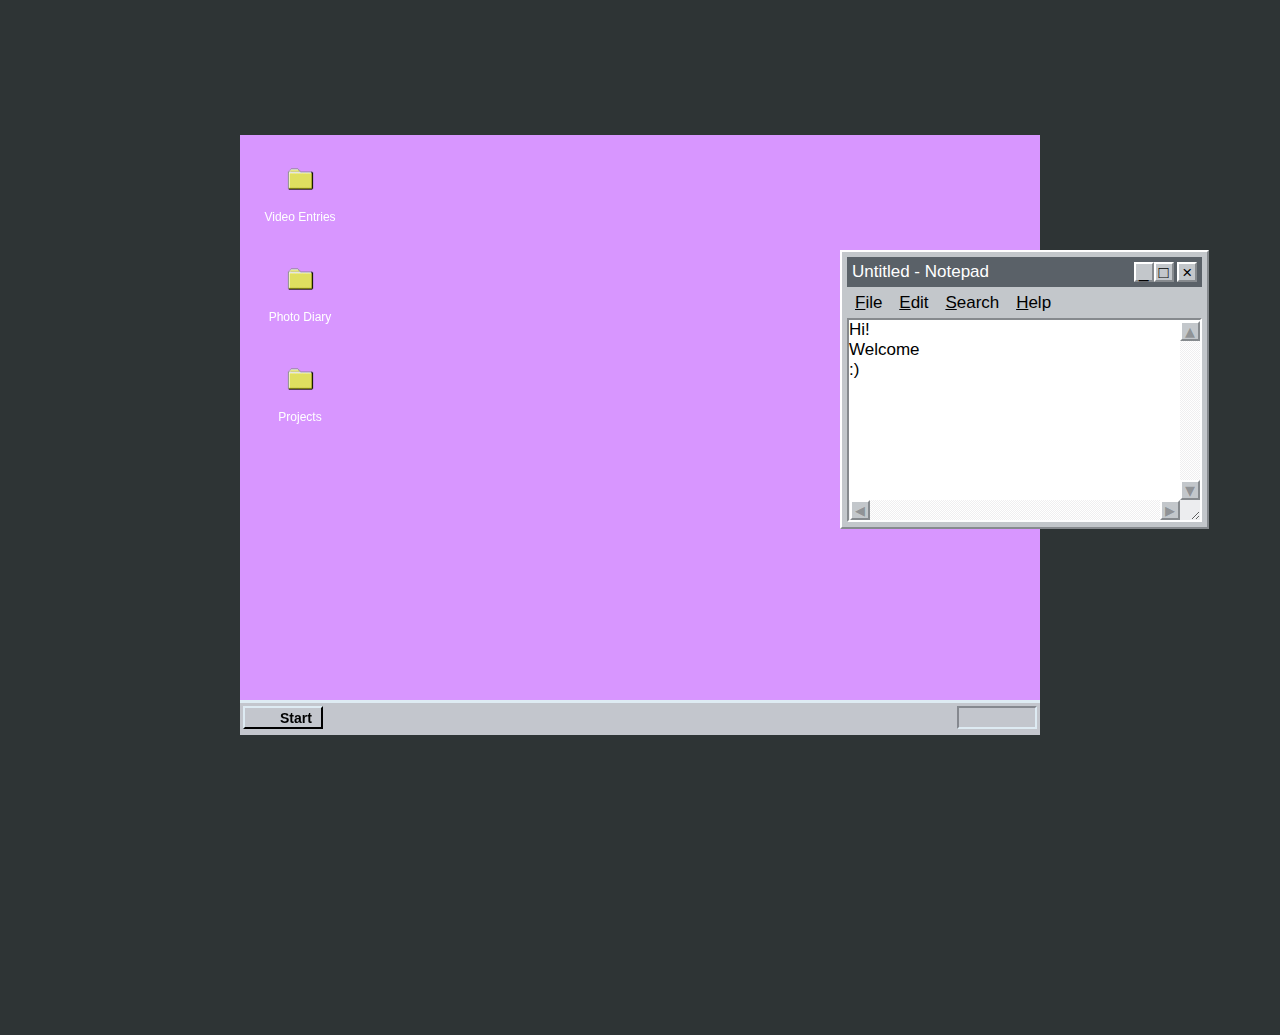
==== index.html @ 7a4b8a5a "first" ====
<!DOCTYPE html>
<html lang="en">
<head>
    <meta charset="UTF-8">
    <meta http-equiv="X-UA-Compatible" content="IE=edge">
    <meta name="viewport" content="width=device-width, initial-scale=1.0">
    <title>Document</title>
    <link rel="stylesheet" href="index.css">
    <script src="index.js" defer>  </script>
</head>
<body>
    
    <div class="monitor">

        <div class="start">
          <div class="start__button">
            <div class="start__logo">
            </div>

            <p class="start__text">
              Start
            </p>

          </div>

          


          <div class="start__time">
            <p class="start__time-text">
            </p>
          </div>
        </div>


        <div class="start__menu-main">
          


           <div class="start__menu-main-items">

             <ul class="start__menu-main-items-list1">

               <li class="start__menu-main-items-item experience">
                 <img class="experience-img icon" src="https://i.ya-webdesign.com/images/windows-95-icons-png-7.png" alt="Experience"/>
                 <p class="start__menu-main-items-item-title experience"><span class="underline">Ex</span>perience</p>
                 <div class="start__menu-main-items-item-arrowright"></div>

                 <ul class="start__menu-sub sub__experience">

                   <li class="start__menu-sub-items-item sub__experience-items">




                     <img class="accessories-img icon" src="https://i.ya-webdesign.com/images/windows-95-icons-png-7.png" alt="IDM Tech Assistant"/>
                     <p class="start__menu-sub-items-item-title accessories">IDM Tech Assistant</p>
                     <div class="start__menu-main-items-item-arrowright"></div>
                   </li>
                   
                   <li class="start__menu-sub-items-item sub__experience-items">
                     <img class="startup-img icon" src="https://i.ya-webdesign.com/images/windows-95-icons-png-7.png" alt="SSTA Swim Instructor"/>
                     <p class="start__menu-sub-items-item-title startup">SSTA Swim Instructor</p>
                     <div class="start__menu-main-items-item-arrowright"></div>
                   </li>
                   
                   <li class="start__menu-sub-items-item sub__experience-items">
                     <img class="dos-img icon" src="https://i.ya-webdesign.com/images/windows-95-icons-png-7.png" alt="USC Print Designer"/>
                     <p class="start__menu-sub-items-item-title dos">USC Print Designer</p>
                     <div class="start__menu-main-items-item-arrowright"></div>
                   </li>


                 </ul>
               </li>



               <li class="start__menu-main-items-item eduation">
                 <img class="education-img icon" src="https://i.ya-webdesign.com/images/windows-95-icons-png-6.png" alt="education"/>
                 <p class="start__menu-main-items-item-title education"><span class="underline">Ed</span>ucation</p>
                 <div class="start__menu-main-items-item-arrowright"></div>


                 <ul class="start__menu-sub sub__education">

                    <li class="start__menu-sub-items-item sub__education-items">
  
 
 
 
                      <img class="accessories-img icon" src="https://i.ya-webdesign.com/images/windows-95-icons-png-7.png" alt="NYU 2025"/>
                      <p class="start__menu-sub-items-item-title accessories">NYU 2025</p>
                      <div class="start__menu-main-items-item-arrowright"></div>
                    </li>
                    
                    <li class="start__menu-sub-items-item sub__education-items">
                      <img class="startup-img icon" src="https://i.ya-webdesign.com/images/windows-95-icons-png-7.png" alt="Lynbtook High School 2021"/>
                      <p class="start__menu-sub-items-item-title startup">Lynbtook High School 2021</p>
                      <div class="start__menu-main-items-item-arrowright"></div>
                    </li>
                    
                    <li class="start__menu-sub-items-item sub__education-items">
                      <img class="dos-img icon" src="https://i.ya-webdesign.com/images/windows-95-icons-png-7.png" alt="De Anza College"/>
                      <p class="start__menu-sub-items-item-title dos">De Anza College</p>
                      <div class="start__menu-main-items-item-arrowright"></div>
                    </li>
 
 
                  </ul>

               </li>



               <li class="start__menu-main-items-item skills">
                 <div class="skills-img icon bg-img"/></div>
                 <p class="start__menu-main-items-item-title skills"><span class="underline">S</span>kills</p>
                 <div class="start__menu-main-items-item-arrowright"></div>


                 <ul class="start__menu-sub sub__skills">

                    <li class="start__menu-sub-items-item sub__skills-items">
                      <img class="accessories-img icon" src="https://i.ya-webdesign.com/images/windows-95-icons-png-7.png" alt="Final Cut Pro, Adobe Premiere"/>
                      <p class="start__menu-sub-items-item-title accessories">Final Cut Pro, Adobe Premiere</p>
                      <div class="start__menu-main-items-item-arrowright"></div>
                    </li>
                    
                    <li class="start__menu-sub-items-item sub__skills-items">
                      <img class="startup-img icon" src="https://i.ya-webdesign.com/images/windows-95-icons-png-7.png" alt="Html, Css, JS"/>
                      <p class="start__menu-sub-items-item-title startup">Html, Css, JS</p>
                      <div class="start__menu-main-items-item-arrowright"></div>
                    </li>
                    
                    <li class="start__menu-sub-items-item sub__skills-items">
                      <img class="dos-img icon" src="https://i.ya-webdesign.com/images/windows-95-icons-png-7.png" alt="Adobe (Photoshop, Illustrator, InDesign)"/>
                      <p class="start__menu-sub-items-item-title dos">Adobe (Photoshop, Illustrator, InDesign)</p>
                      <div class="start__menu-main-items-item-arrowright"></div>
                    </li>

                    <li class="start__menu-sub-items-item sub__skills-items">
                        <img class="accessories-img icon" src="https://i.ya-webdesign.com/images/windows-95-icons-png-7.png" alt="Chinese (Mandarin) & English"/>
                        <p class="start__menu-sub-items-item-title accessories">Chinese (Mandarin) & English</p>
                        <div class="start__menu-main-items-item-arrowright"></div>
                      </li>
                      
                      <li class="start__menu-sub-items-item sub__skills-items">
                        <img class="startup-img icon" src="https://i.ya-webdesign.com/images/windows-95-icons-png-7.png" alt="google"/>
                        <p class="start__menu-sub-items-item-title startup">Google (drive, slides, spreadsheets, etc)</p>
                        <div class="start__menu-main-items-item-arrowright"></div>
                      </li>
                      
                      <li class="start__menu-sub-items-item sub__skills-items">
                        <img class="dos-img icon" src="https://i.ya-webdesign.com/images/windows-95-icons-png-7.png" alt="MS"/>
                        <p class="start__menu-sub-items-item-title dos">MS office applications</p>
                        <div class="start__menu-main-items-item-arrowright"></div>
                      </li>
 
 
                  </ul>
              
               </li>


          
               <li class="start__menu-main-items-item find">
                 <div class="find-img icon bg-img"/></div>
                 <p class="start__menu-main-items-item-title find"><span class="underline">F</span>ind</p>
                 <div class="start__menu-main-items-item-arrowright"></div>

                 <ul class="start__menu-sub sub__find">

                    <li class="start__menu-sub-items-item sub__find-items">
                      <img class="accessories-img icon" src="https://i.ya-webdesign.com/images/windows-95-icons-png-7.png" alt="insta"/>
                      <p class="start__menu-sub-items-item-title accessories">Instagram @ivli417</p>
                      <div class="start__menu-main-items-item-arrowright"></div>
                    </li>
                    
                    <li class="start__menu-sub-items-item sub__find-items">
                      <img class="startup-img icon" src="https://i.ya-webdesign.com/images/windows-95-icons-png-7.png" alt="tiktok"/>
                      <p class="start__menu-sub-items-item-title startup">Tiktok @iml417</p>
                      <div class="start__menu-main-items-item-arrowright"></div>
                    </li>
                    
            
 
                  </ul>
          
               </li>
        

               <li class="start__menu-main-items-item help">
                 <img class="help-img icon" src="https://expensive.toys/img/about-icon.png" alt="Help"/>
                 <p class="start__menu-main-items-item-title help"><span class="underline">H</span>elp</p>
               </li>
        

               <li class="start__menu-main-items-item run">
                 <div class="run-img icon bg-img"/></div>
                 <p class="start__menu-main-items-item-title run"><span class="underline">R</span>un...</p>
               </li>
    
             </ul>
    
             <ul class="start__menu-main-items-list2">
               <li class="start__menu-main-items-item shutdown">
                 <div class="shutdown-img icon bg-img"/></div>
                 <p class="start__menu-main-items-item-title shutdown">Ivy's  <span class="underline">Dig</span>ital Diary...</p>
               </li>
             </ul>


           </div>
        </div>
    
        
    
    


        <div class="folder1 desktop-icon">
            <div class="folder1__icon desktop-icon__icon">
            </div>
            <p class="folder1__text desktop-icon__text">
              Video Entries
            </p>
          </div>

          <div class="folder2 desktop-icon">
            <div class="folder2__icon desktop-icon__icon">
            </div>
            <p class="folder2__text desktop-icon__text">
              Photo Diary
            </p>
          </div>

          <div class="folder3 desktop-icon">
            <div class="folder3__icon desktop-icon__icon">
            </div>
            <p class="folder3__text desktop-icon__text">
              Projects
            </p>
          </div>

      </div>


      <div class="window" tabindex="0">
        <div class="window__toolbar">
          <span class="window__title">Untitled - Notepad</span>
          <div class="window__buttons">
            <button type="button" class="window__button window__button--minimize">_</button>
          <button type="button" class="window__button window__button--maximize">&square;</button>
          <button type="button" class="window__button window__button--close">&times;</button>
          </div>
        </div>
        <div class="window__menu">
          <a href="#file" class="window__item">File</a>
          <a href="#edit" class="window__item">Edit</a>
          <a href="#search" class="window__item">Search</a>
          <a href="#help" class="window__item">Help</a>
        </div>
        <div class="window__text">
            <p class="text_in_textbox">
                Hi! Welcome :)
              </p>
          <div class="window__input" role="textbox" contenteditable="true" aria-multiline="true"></div>
          
          <div class="window__scrollbar window__scrollbar--x">
            <button type="button" class="window__scroll" disabled>&ltrif;</button>
            <button type="button" class="window__scroll" disabled>&rtrif;</button>
          </div>
          <div class="window__scrollbar window__scrollbar--y">
            <button type="button" class="window__scroll" disabled>&utrif;</button>
            <button type="button" class="window__scroll" disabled>&dtrif;</button>
          </div>
        </div>
      </div>


      
</body>


</html>
---- index.css ----
body {
    background: black;
    font-family: Tahoma;
  }
  
  .monitor {
    position: relative;
    width: 800px;
    height: 600px;
    background: #d896ff;
    margin: auto;
    margin-top: 15vh;
  }
  
  .start {
    position: absolute;
    bottom: 0;
    width: 100%;
    height: 35px;
    background: #c3c6cd;
    border-top: 3px solid #deebf3;
    display: flex;
    justify-content: space-between;
  }
  .start__button {
    width: 80px;
    height: 72%;
    background: #c3c6cd;
    border-top: 2px solid #deebf3;
    border-left: 2px solid #deebf3;
    border-right: 2px solid black;
    border-bottom: 2px solid black;
    margin: 3px;
    display: flex;
    align-items: center;
  }
  .start__button:active {
    border-top: 2px solid black;
    border-left: 2px solid black;
    border-right: 2px solid #deebf3;
    border-bottom: 2px solid #deebf3;
  }
  .start__button:hover {
    cursor: pointer;
  }
  .start__logo {
    width: 35px;
    height: 18px;
    position: relative;
  }
  .start__logo::after {
    content: "";
    background: url(https://banner2.kisspng.com/20180821/hrt/kisspng-windows-95-windows-98-microsoft-windows-transparen-windows-95-telegram-stickers-directory-5b7c3cffc178a8.4526616315348687357925.jpg) transparent;
    background-size: contain;
    mix-blend-mode: multiply;
    top: 0;
    left: 0;
    bottom: 0;
    right: 0;
    position: absolute;
  }
  .start__text {
    font-size: 14px;
    font-weight: bold;
  }
  .start__time {
    width: 80px;
    height: 72%;
    background: #c3c6cd;
    border-top: 2px solid #85888f;
    border-left: 2px solid #85888f;
    border-right: 2px solid #deebf3;
    border-bottom: 2px solid #deebf3;
    margin: 3px;
    display: flex;
    align-items: center;
  }
  .start__time-text {
    margin: auto;
    font-size: 12px;
  }
  .start__menu-main {
    background: #c3c6cd;
    border-top: 2px solid #deebf3;
    border-left: 2px solid #deebf3;
    border-right: 2px solid black;
    border-bottom: 2px solid black;
    width: 20%;
    display: none;
    position: absolute;
    bottom: 38px;
  }

  


  .start__menu-main-items {
    padding: 0;
    width: 100%;
  }
  .start__menu-main-items .icon {
    width: 30px;
    height: 30px;
    padding-left: 5px;
    padding-right: 5px;
  }
  .start__menu-main-items-item {
    font-size: 12px;
    padding-top: 3px;
    padding-bottom: 3px;
    width: 100%;
    height: 100%;
    display: flex;
    align-items: center;
  }
  .start__menu-main-items-item:hover {
    background: #00207d;
  }
  .start__menu-main-items-item:hover .start__menu-main-items-item-title {
    color: white;
  }
  .start__menu-main-items-item:hover .start__menu-main-items-item-arrowright {
    border-top: 4px solid transparent;
    border-bottom: 4px solid transparent;
    border-left: 4px solid white;
  }
  .start__menu-main-items-list1 {
    margin: 0;
    padding: 0;
    border-bottom: 1px solid #85888f;
  }
  .start__menu-main-items-list2 {
    margin: 0;
    padding: 0;
    border-top: 1px solid #deebf3;
  }
  .start__menu-sub {
    background: #c3c6cd;
    border-top: 2px solid #deebf3;
    border-left: 2px solid #deebf3;
    border-right: 2px solid black;
    border-bottom: 2px solid black;
    flex-direction: column;
    width: 180px;
    left: 156px;
    padding: 0;
    display: none;
    position: absolute;
  }
  .start__menu-sub .icon {
    width: 23px;
    height: 23px;
  }
  .start__menu-sub-items-item {
    display: flex;
    align-items: center;
  }
  .start__menu-sub-items-item:hover {
    background: #00207d;
  }
  .start__menu-sub-items-item:hover .start__menu-sub-items-item-title {
    color: white;
  }
  .start__menu-sub-items-item:hover .start__menu-sub-items-item-arrowright {
    border-top: 4px solid transparent;
    border-bottom: 4px solid transparent;
    border-left: 4px solid white;
  }
  .start__menu-sub-items-item-title {
    margin: 7px 0;
  }
  
  .sub__experience {
    bottom: 170px;
  }
  
  .sub__education {
    bottom: 140px;
  }

  .sub_skills {
      bottom: 100px;
  }

  .sub_find {
      bottom: 90px;

  }

  .desktop-icon {
    position: absolute;
    height: 100px;
    width: 100px;
    display: flex;
    flex-direction: column;
    align-items: center;
  }
  .desktop-icon__icon {
    height: 50px;
  }
  .desktop-icon__text {
    color: white;
    font-size: 12px;
    margin-top: 5px;
    margin-bottom: 0;
  }
  .desktop-icon:hover {
    cursor: pointer;
  }
  
  
  .folder1{
    top: 20px;
    left: 10px;
  }
  .folder1__icon {
    width: 53px;
    background: url(folder.png);
    background-size: contain;
  }

  .folder2{
    top: 120px;
    left: 10px;
  }
  .folder2__icon {
    width: 53px;
    background: url(folder.png);
    background-size: contain;
  }

  .folder3{
    top: 220px;
    left: 10px;
  }
  .folder3__icon {
    width: 53px;
    background: url(folder.png);
    background-size: contain;
  }


  .start__menu-main-items-item-arrowright {
    width: 0;
    height: 0;
    border-top: 4px solid transparent;
    border-bottom: 4px solid transparent;
    border-left: 4px solid black;
    margin-left: auto;
    margin-right: 7px;
  }
  
  .underline {
    text-decoration: underline;
  }
  
  .menu-open {
    display: flex;
  }
  
  .icon-clicked {
    border: 1px dashed black;
  }
  
  .bg-img {
    background-image: url(https://i.pinimg.com/originals/96/17/c0/9617c03faeb0986659acd2fa7ff87a26.png);
    object-fit: cover;
    width: 200px;
    height: 200px;
    mix-blend-mode: multiply;
  }
  
  .settings-img {
    background-position: 87% 21%;
  }
  
  .find-img {
    background-position: 25% 22%;
  }
  
  .run-img {
    background-position: 0% 80%;
  }
  
  .shutdown-img {
    background-position: 75% 79%;
  }



  * {
    box-sizing: border-box;
    margin: 0;
    padding: 0;
  }
  *:before, *:after {
    box-sizing: border-box;
  }
  
  :root {
    font-size: 10px;
  }
  
  body {
    min-height: 100vh;
    background-color: #2e3435;
    font-family: "VT323", sans-serif;
    -webkit-font-smoothing: antialiased;
  }
  
  .window__scrollbar {
    background-color: white;
    background-image: linear-gradient(45deg, #efeef0 25%, transparent 25%, transparent 75%, #efeef0 75%, #efeef0), linear-gradient(45deg, #efeef0 25%, transparent 25%, transparent 75%, #efeef0 75%, #efeef0);
    background-size: 2px 2px;
    background-position: 0 0, 1px 1px;
  }
  
  .window__scroll, .window__button, .window {
    border-left: 2px solid white;
    border-top: 2px solid white;
    border-right: 2px solid #868a8e;
    border-bottom: 2px solid #868a8e;
  }
  
  .window__text {
    border-left: 2px solid #868a8e;
    border-top: 2px solid #868a8e;
    border-right: 2px solid white;
    border-bottom: 2px solid white;
  }
  
  .window__button:active {
    border-left: 2px solid black;
    border-top: 2px solid black;
    border-right: 2px solid white;
    border-bottom: 2px solid white;
  }
  
  .window {
    position: absolute;
    top: calc(50% - 200px);
    left: calc(50% + 200px);
    min-width: 240px;
    min-height: 240px;
    display: flex;
    flex-direction: column;
    padding: 0.5rem;
    background: #c3c7cb;
    font-size: 1.7rem;
    z-index: 10;
  }
  .window ::selection {
    background-color: #071bb7;
    color: #fff;
  }
  .window:focus, .window.is-active {
    outline: none;
  }
  .window:focus .window__toolbar, .window.is-active .window__toolbar {
    background: #071bb7;
  }
  .window.is-minimized {
    height: 0;
    min-height: 40px;
    position: absolute;
    top: auto !important;
    bottom: 0 !important;
    overflow: hidden;
  }
  .window.is-maximized {
    width: 100%;
    height: 100vh;
    top: 0 !important;
    left: 0 !important;
    bottom: auto !important;
  }
  .window.is-maximized .window__input {
    height: 100% !important;
    width: 100% !important;
  }
  .window__toolbar {
    width: 100%;
    min-height: 3rem;
    padding: 0.5rem;
    background: #5a6168;
    color: #fff;
    display: flex;
    justify-content: space-between;
  }
  .window__menu {
    width: 100%;
    padding: 0.2rem;
    background: #c3c7cb;
  }
  .window__buttons {
    display: flex;
  }
  .window__button {
    width: 2rem;
    height: 2rem;
    appearance: none;
    background: #c3c7cb;
    line-height: 1;
    font-size: 1.7rem;
    display: inline-block;
    margin: 0;
    user-select: none;
  }
  .window__button:last-child {
    margin-left: 0.35rem;
  }
  .window__button:focus {
    outline: 1px dashed black;
    outline-offset: -3px;
  }
  .window__button:active {
    outline: none;
  }
  .window__item {
    color: black;
    display: inline-block;
    text-decoration: none;
    margin: 0 0.15em;
    padding: 0.35rem;
  }
  .window__item:focus, .window__item:active {
    background: #071bb7;
    color: white;
  }
  .window__item:first-letter {
    text-decoration: underline;
  }
  .window__text {
    position: relative;
    width: 100%;
    height: 100%;
    display: flex;
    flex-grow: 1;
    background: white;
  }
  .window__text:before {
    content: "";
    display: block;
    background: #ecedef;
    height: 2rem;
    width: 100%;
    position: absolute;
    bottom: 0;
    left: 0;
    right: 0;
    z-index: 1;
  }
  .window__input {
    width: 100%;
    padding: 0.5rem;
    min-width: 240px;
    min-height: 200px;
    font-size: 1.7rem;
    font-family: "VT323", sans-serif;
    z-index: 2;
    background: none;
    resize: both;
    overflow: auto;
  }
  .window__input:focus, .window__input:active {
    outline: none;
  }
  .window__scroll {
    width: 2rem;
    height: 2rem;
    appearance: none;
    background: #c3c7cb;
    line-height: 0;
    font-size: 2rem;
    display: inline-block;
    margin: 0;
  }
  .window__scrollbar {
    position: absolute;
    display: flex;
    justify-content: space-between;
    z-index: 3;
  }
  .window__scrollbar--y {
    top: 1px;
    right: 0;
    height: calc(100% - 2.1rem);
    flex-direction: column;
  }
  .window__scrollbar--x {
    bottom: 0;
    left: 1px;
    width: calc(100% - 2.1rem);
  }
  
  .secret {
    font-size: 2rem;
    position: absolute;
    top: 50%;
    left: 50%;
    transform: translate3d(-50%, -50%, 0);
    color: #071bb7;
    animation: blink 1.5s steps(3, end) infinite;
  }
  @keyframes blink {
    from {
      opacity: 1;
    }
    50% {
      opacity: 1;
    }
    to {
      opacity: 0;
    }
  }
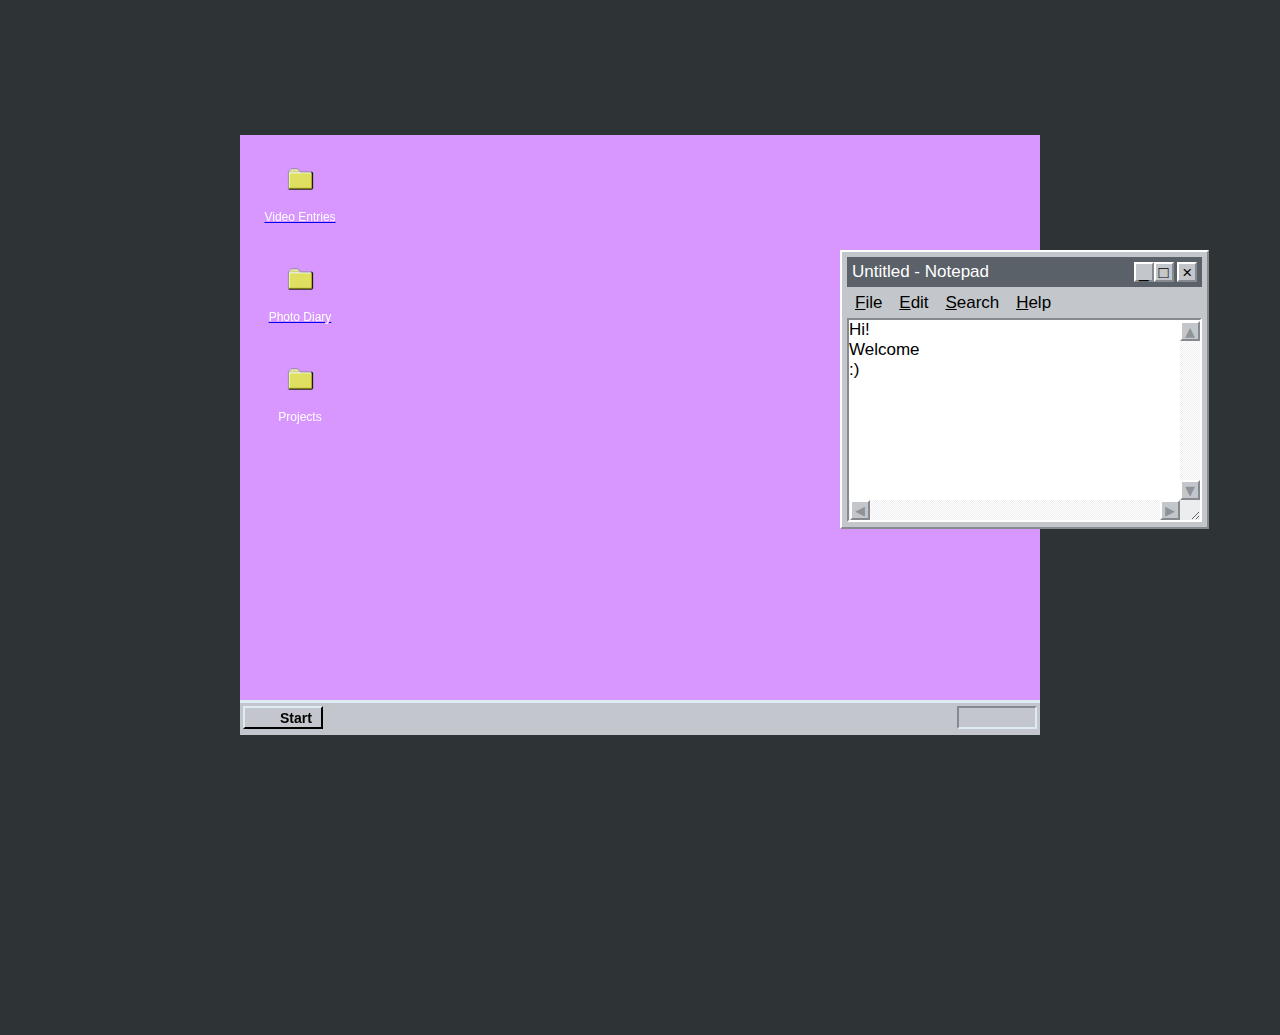
==== commit 4096ae6d: "2nd" ====
--- a/index.html
+++ b/index.html
@@ -9,6 +9,10 @@
     <script src="index.js" defer>  </script>
 </head>
 <body>
+
+ 
+    
+      
     
     <div class="monitor">
 
@@ -219,21 +223,32 @@
     
 
 
+
         <div class="folder1 desktop-icon">
+
+            
             <div class="folder1__icon desktop-icon__icon">
             </div>
+            <a href="collections.html">
             <p class="folder1__text desktop-icon__text">
               Video Entries
             </p>
-          </div>
-
+        </a>
+          </div>
+        
+
+
+        
           <div class="folder2 desktop-icon">
             <div class="folder2__icon desktop-icon__icon">
             </div>
+            <a href="collections.html">
             <p class="folder2__text desktop-icon__text">
               Photo Diary
             </p>
-          </div>
+        </a>
+          </div>
+        
 
           <div class="folder3 desktop-icon">
             <div class="folder3__icon desktop-icon__icon">
@@ -244,6 +259,10 @@
           </div>
 
       </div>
+
+     
+
+
 
 
       <div class="window" tabindex="0">
@@ -279,6 +298,16 @@
       </div>
 
 
+
+
+
+     
+
+
+
+
+
+
       
 </body>
 
